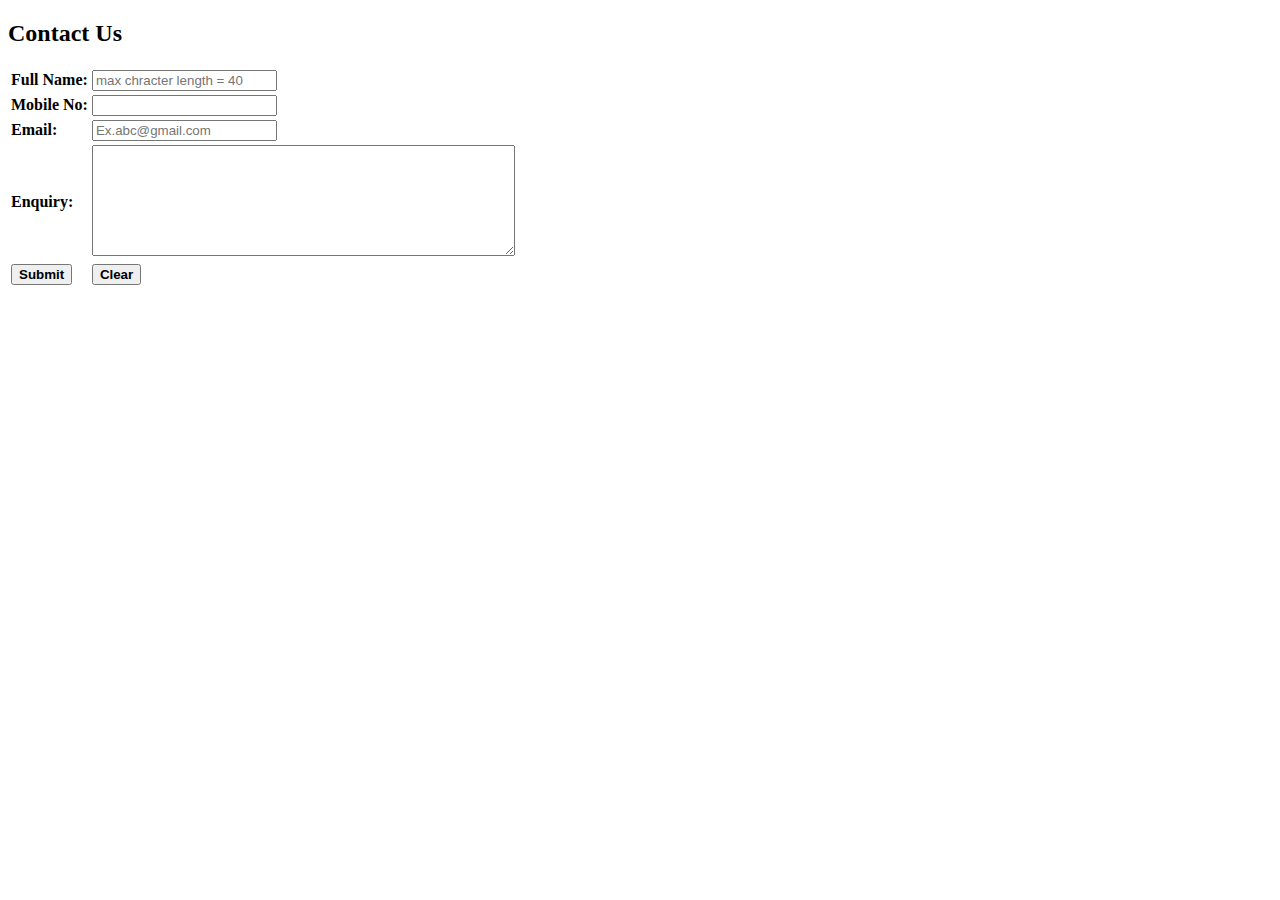
==== contactus.html @ 1eac6cb1 "Design for contactus.html page" ====
<!DOCTYPE html>
<html>
    <head>
        <title> Contact US </title>
    </head>
    <body>
        <h2> Contact Us </h2>

        <table>
            <tbody>
                <tr> 
                    <td> <label for="fullname">  <strong> Full Name: </strong> </label> </td>
                    <td> <input type="text" id="fullname" placeholder="max chracter length = 40" maxlength="40"> </td>
                </tr>

                <tr>
                    <td> <label for="mobile"> <strong> Mobile No: </strong> </label> </td>
                    <td> <input type="number" id="mobile"> </td>
                </tr>
                    
                <tr>
                    <td> <label for="mail"> <strong> Email: </strong> </label> </td>
                    <td> <input type="email" id="mail" placeholder="Ex.abc@gmail.com" required> </td>
                </tr>

                <tr> 
                    <td> <label> <strong> Enquiry: </strong> </label></td>
                    <td> <textarea rows="7" cols="50"> </textarea> </td>
                </tr>

                <!-- Reset and Submit button  -->
                <tr>   
                    <td> <button type="submit"> <strong> Submit </strong> </button> </td>
                    <td> <button type="reset"> <strong> Clear </strong> </button> </td>            
                </tr>
            </tbody>
        </table>


    </body>
</html>
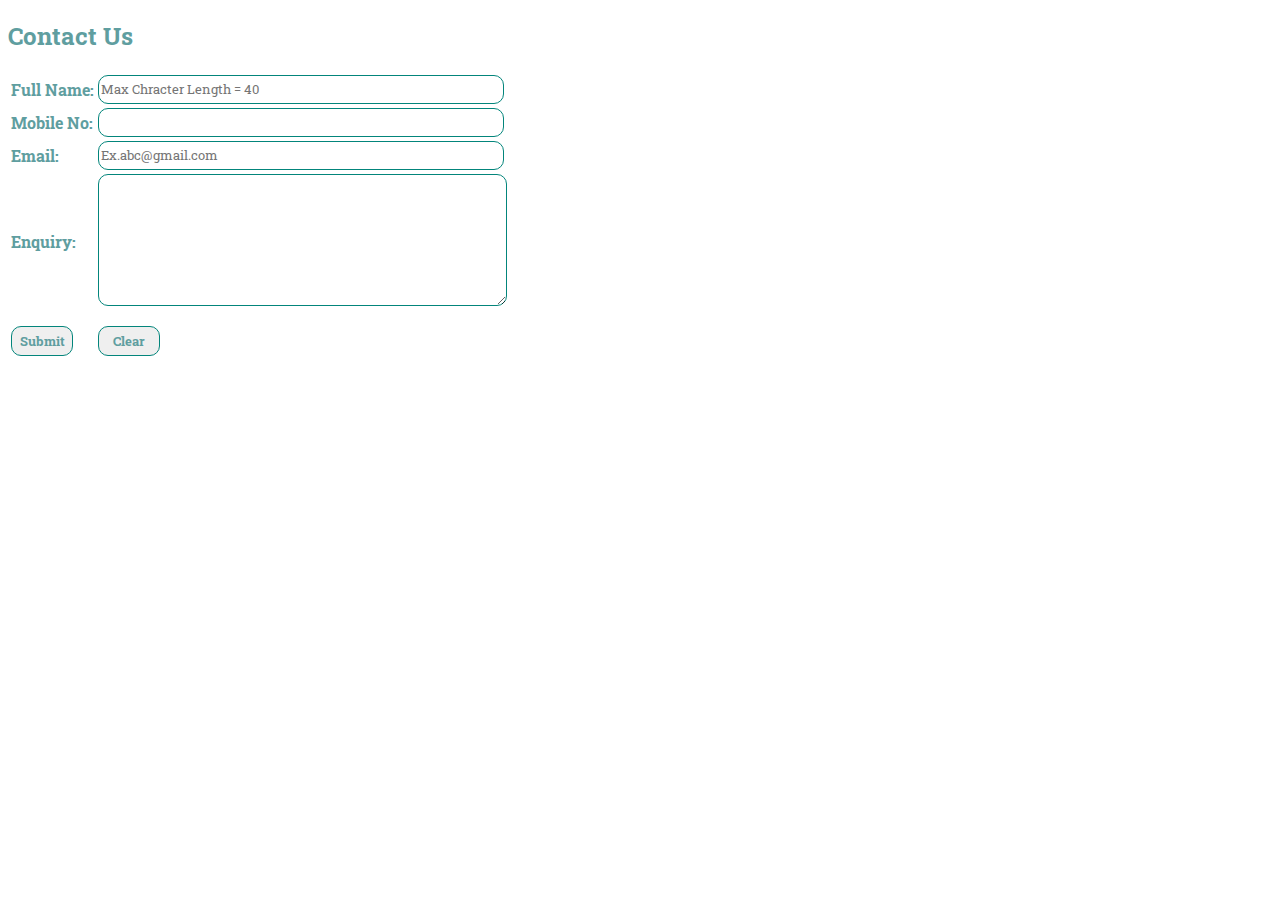
==== commit 214cb684: "Created page using attribute selector" ====
--- a/contactus.html
+++ b/contactus.html
@@ -2,6 +2,45 @@
 <html>
     <head>
         <title> Contact US </title>
+
+        <!-- Google font family -->
+        <link rel="preconnect" href="https://fonts.googleapis.com">
+        <link rel="preconnect" href="https://fonts.gstatic.com" crossorigin>
+        <link href="https://fonts.googleapis.com/css2?family=Roboto+Slab&display=swap" rel="stylesheet">
+
+        <!-- css -->
+        <style>
+            *{
+                font-family: 'Roboto Slab', serif;
+                color:cadetblue;  
+            }
+
+           label, button{
+                font-weight: bold;    
+           }
+           input{
+                width: 400px;
+                height: 25px;
+                border-radius: 10px;
+                border: 1px solid #03857b;
+                
+            }
+            input[type=text]{
+                text-transform: capitalize;
+            }
+            button:hover{
+               background-color:lavender;
+            }
+            textarea,button{
+                border: 1px solid #03857b;
+                border-radius: 10px;
+            }
+            button{
+                width: 62px;
+                height: 30px;
+                margin-top: 12px;     
+            }
+        </style>
     </head>
     <body>
         <h2> Contact Us </h2>
@@ -9,29 +48,29 @@
         <table>
             <tbody>
                 <tr> 
-                    <td> <label for="fullname">  <strong> Full Name: </strong> </label> </td>
+                    <td> <label for="fullname"> Full Name: </label> </td>
                     <td> <input type="text" id="fullname" placeholder="max chracter length = 40" maxlength="40"> </td>
                 </tr>
 
                 <tr>
-                    <td> <label for="mobile"> <strong> Mobile No: </strong> </label> </td>
-                    <td> <input type="number" id="mobile"> </td>
+                    <td> <label for="mobile"> Mobile No: </label> </td>
+                    <td> <input type="tel" id="mobile"> </td>
                 </tr>
                     
                 <tr>
-                    <td> <label for="mail"> <strong> Email: </strong> </label> </td>
+                    <td> <label for="mail"> Email: </label> </td>
                     <td> <input type="email" id="mail" placeholder="Ex.abc@gmail.com" required> </td>
                 </tr>
 
                 <tr> 
-                    <td> <label> <strong> Enquiry: </strong> </label></td>
-                    <td> <textarea rows="7" cols="50"> </textarea> </td>
+                    <td> <label> Enquiry: </label></td>
+                    <td> <textarea rows="7" cols="48"> </textarea> </td>
                 </tr>
 
                 <!-- Reset and Submit button  -->
                 <tr>   
-                    <td> <button type="submit"> <strong> Submit </strong> </button> </td>
-                    <td> <button type="reset"> <strong> Clear </strong> </button> </td>            
+                    <td> <button type="submit" id="submit"> Submit </button> </td>
+                    <td> <button type="reset"> Clear </button> </td>            
                 </tr>
             </tbody>
         </table>
